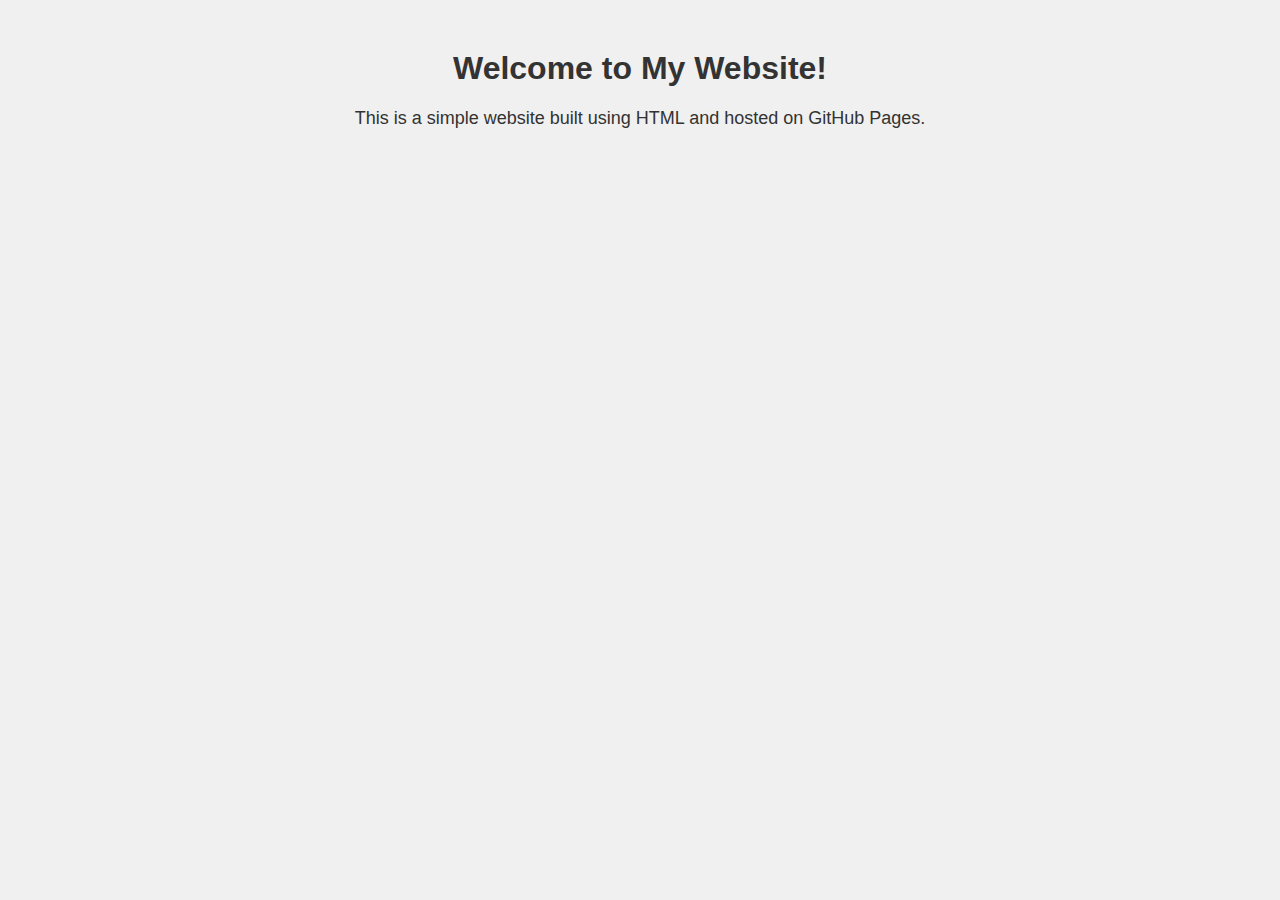
==== index.html @ 20d54323 "Created website files" ====
<!DOCTYPE html>
<html lang="en">
<head>
  <meta charset="UTF-8">
  <meta name="viewport" content="width=device-width, initial-scale=1.0">
  <title>My Personal Website</title>
  <link rel="stylesheet" href="styles.css"> <!-- Link to your CSS file -->
</head>
<body>
  <h1>Welcome to My Website!</h1>
  <p>This is a simple website built using HTML and hosted on GitHub Pages.</p>
</body>
</html>
---- styles.css ----
body {
    font-family: Arial, sans-serif;
    background-color: #f0f0f0;
    color: #333;
    margin: 0;
    padding: 0;
  }
  
  h1 {
    text-align: center;
    margin-top: 50px;
  }
  
  p {
    text-align: center;
    font-size: 18px;
  }
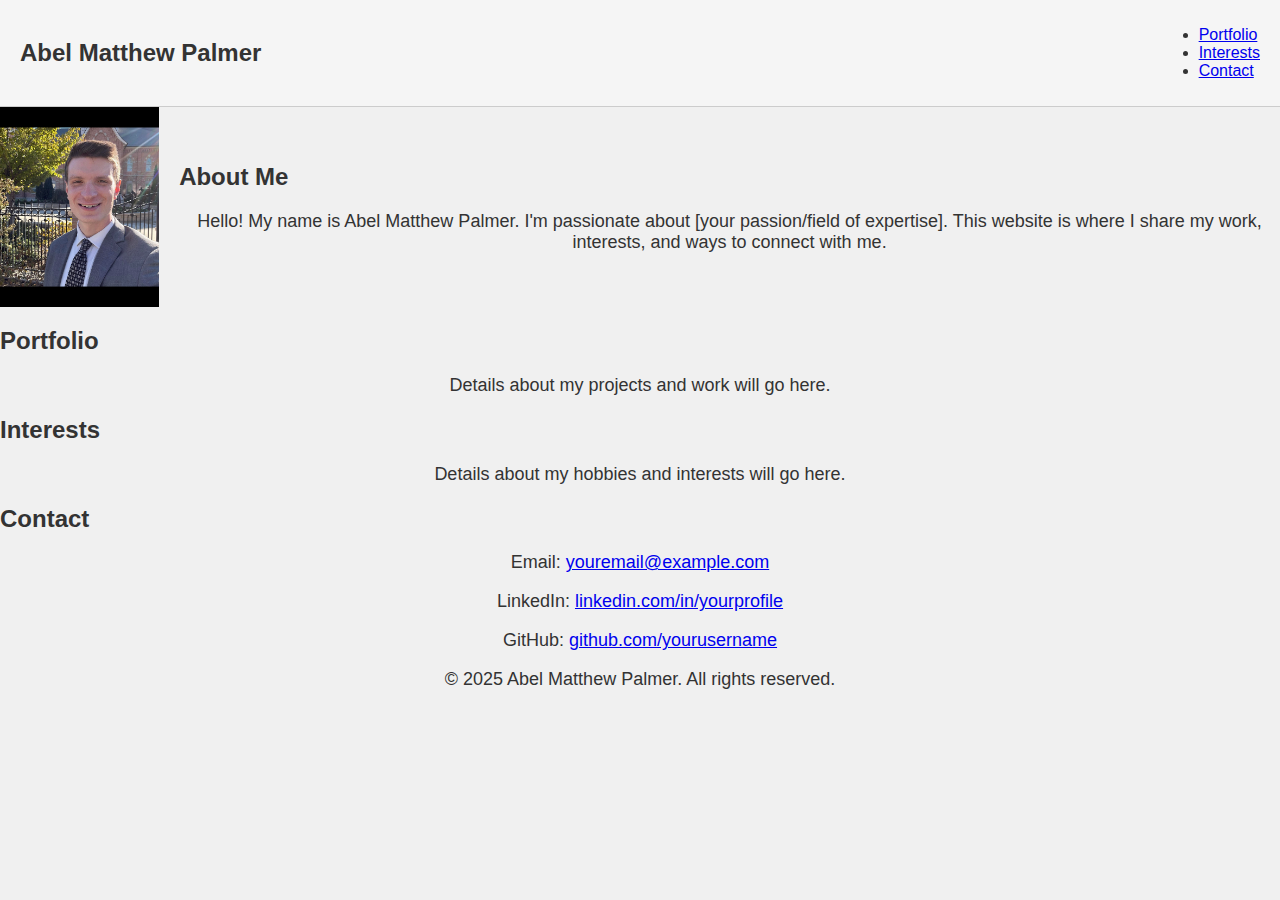
==== commit 9f3b36ae: "jan 18" ====
--- a/index.html
+++ b/index.html
@@ -1,13 +1,61 @@
 <!DOCTYPE html>
 <html lang="en">
+
 <head>
   <meta charset="UTF-8">
   <meta name="viewport" content="width=device-width, initial-scale=1.0">
-  <title>My Personal Website</title>
+  <meta property="og:url" content="https://abelmpalmer.com" />
+  <link rel="canonical" href="https://abelmpalmer.com">
+  <title>Abel Matthew Palmer</title>
   <link rel="stylesheet" href="styles.css"> <!-- Link to your CSS file -->
 </head>
+
 <body>
-  <h1>Welcome to My Website!</h1>
-  <p>This is a simple website built using HTML and hosted on GitHub Pages.</p>
+  <header>
+    <div class="header-container">
+      <h1 class="site-title">Abel Matthew Palmer</h1>
+      <nav>
+        <ul>
+          <li><a href="#portfolio">Portfolio</a></li>
+          <li><a href="#interests">Interests</a></li>
+          <li><a href="#contact">Contact</a></li>
+        </ul>
+      </nav>
+    </div>
+  </header>
+
+  <main>
+    <section id="about">
+      <div class="about-container">
+        <img src="profile.jpg" alt="Picture of Abel Matthew Palmer" class="profile-pic">
+        <div class="about-text">
+          <h2> About Me</h2>
+          <p>Hello! My name is Abel Matthew Palmer. I'm passionate about [your passion/field of expertise]. This website is where I share my work, interests, and ways to connect with me.</p>
+      </div>
+    </section>
+
+    <section id="portfolio">
+      <h2>Portfolio</h2>
+      <p>Details about my projects and work will go here.</p>
+    </section>
+
+    <section id="interests">
+      <h2>Interests</h2>
+      <p>Details about my hobbies and interests will go here.</p>
+    </section>
+
+    <section id="contact">
+      <h2>Contact</h2>
+      <p>Email: <a href="mailto:youremail@example.com">youremail@example.com</a></p>
+      <p>LinkedIn: <a href="https://linkedin.com/in/yourprofile">linkedin.com/in/yourprofile</a></p>
+      <p>GitHub: <a href="https://github.com/yourusername">github.com/yourusername</a></p>
+    </section>
+  </main>
+
+  <footer>
+    <p>&copy; 2025 Abel Matthew Palmer. All rights reserved.</p>
+  </footer>
 </body>
+
 </html>
+
--- a/styles.css
+++ b/styles.css
@@ -1,3 +1,41 @@
+header {
+  background-color: #f5f5f5;
+  padding: 10px 20px;
+  border-bottom: 1px solid #ccc
+}
+
+.header-container {
+  display: flex;
+  justify-content: space-between;
+  align-items: center;
+}
+
+.site-title {
+  font-size: 24px;
+  font-weight: bold;
+  margin: 0;
+}
+
+.nav-links {
+  list-style: none; /* gets rid of the bullet list syle */
+  margin: 0;
+  padding: 0;
+  display: flex;
+  gap: 15px; /* space between links */
+}
+
+.nav-links li {margin: 0;}
+
+.nav-links a {
+  text-decoration: none;
+  color: #333;
+  font-size: 18px;
+}
+
+.nav-links a:hover {
+  color: #007BFF
+}
+
 body {
     font-family: Arial, sans-serif;
     background-color: #f0f0f0;
@@ -10,6 +48,21 @@
     text-align: center;
     margin-top: 50px;
   }
+
+  .about-container {
+    display: flex;
+    align-items: center;
+    gap: 20px;
+  }
+
+  .profile-pic {
+    width: 200px; /* Set the width */
+    height: 200px; /* Maintain aspect ratio */
+    object-fit: cover;
+    border-radius: 0; /* Optional: Makes the image circular */
+    display: block; /* Ensures proper alignment */
+    margin: 0 auto; /* Centers the image */
+  }
   
   p {
     text-align: center;
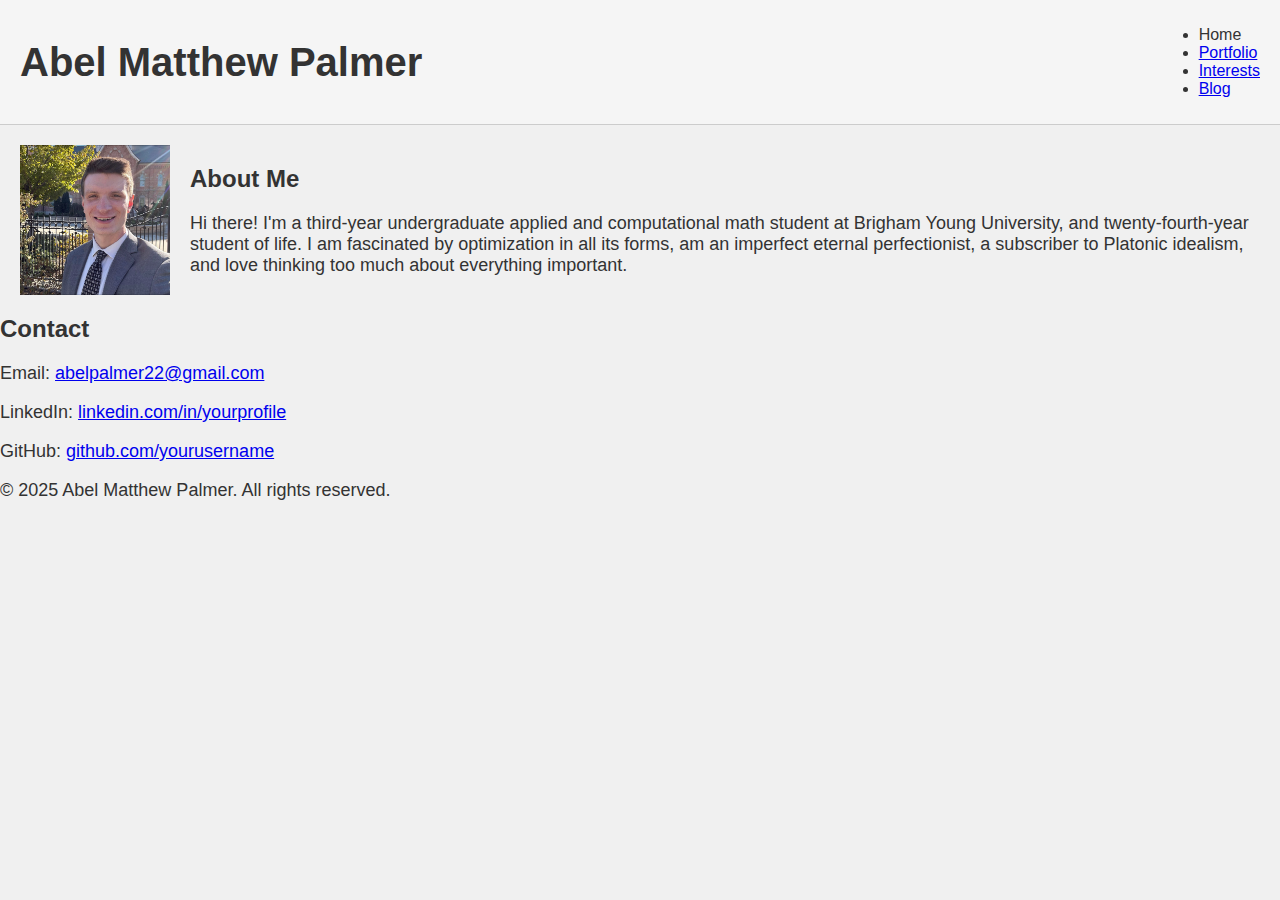
==== commit befdfdc3: "finished for today" ====
--- a/index.html
+++ b/index.html
@@ -16,9 +16,10 @@
       <h1 class="site-title">Abel Matthew Palmer</h1>
       <nav>
         <ul>
-          <li><a href="#portfolio">Portfolio</a></li>
-          <li><a href="#interests">Interests</a></li>
-          <li><a href="#contact">Contact</a></li>
+          <li><a href="index.html"></a>Home</li>
+          <li><a href="portfolio.html">Portfolio</a></li>
+          <li><a href="interests.html">Interests</a></li>
+          <li><a href="blog.html">Blog</a></li>
         </ul>
       </nav>
     </div>
@@ -30,23 +31,18 @@
         <img src="profile.jpg" alt="Picture of Abel Matthew Palmer" class="profile-pic">
         <div class="about-text">
           <h2> About Me</h2>
-          <p>Hello! My name is Abel Matthew Palmer. I'm passionate about [your passion/field of expertise]. This website is where I share my work, interests, and ways to connect with me.</p>
+          <p>Hi there! I'm a third-year undergraduate applied and computational math student at Brigham Young
+            University, and twenty-fourth-year student of life. I am fascinated by
+            optimization in all its forms, am an imperfect eternal perfectionist, a subscriber to Platonic idealism, and love thinking too much 
+            about everything important.
+
+          </p>
       </div>
-    </section>
-
-    <section id="portfolio">
-      <h2>Portfolio</h2>
-      <p>Details about my projects and work will go here.</p>
-    </section>
-
-    <section id="interests">
-      <h2>Interests</h2>
-      <p>Details about my hobbies and interests will go here.</p>
     </section>
 
     <section id="contact">
       <h2>Contact</h2>
-      <p>Email: <a href="mailto:youremail@example.com">youremail@example.com</a></p>
+      <p>Email: <a href="abelpalmer22@gmail.com">abelpalmer22@gmail.com</a></p>
       <p>LinkedIn: <a href="https://linkedin.com/in/yourprofile">linkedin.com/in/yourprofile</a></p>
       <p>GitHub: <a href="https://github.com/yourusername">github.com/yourusername</a></p>
     </section>
--- a/styles.css
+++ b/styles.css
@@ -1,7 +1,25 @@
+/* ==================== General Styles ==================== */
+body {
+  font-family: Arial, sans-serif;
+  background-color: #f0f0f0;
+  color: #333;
+  margin: 0;
+  padding: 0;
+}
+
+h1, h2 {
+  margin: 20px 0;
+}
+
+p {
+  font-size: 18px;
+}
+
+/* ==================== Header ==================== */
 header {
   background-color: #f5f5f5;
   padding: 10px 20px;
-  border-bottom: 1px solid #ccc
+  border-bottom: 1px solid #ccc;
 }
 
 .header-container {
@@ -11,20 +29,23 @@
 }
 
 .site-title {
-  font-size: 24px;
+  font-size: 40px;
   font-weight: bold;
   margin: 0;
+  text-align: center; /* Aligns the header title to the center */
 }
 
 .nav-links {
-  list-style: none; /* gets rid of the bullet list syle */
+  list-style: none; /* Removes bullets */
   margin: 0;
   padding: 0;
   display: flex;
-  gap: 15px; /* space between links */
+  gap: 15px; /* Adds space between links */
 }
 
-.nav-links li {margin: 0;}
+.nav-links li {
+  margin: 0;
+}
 
 .nav-links a {
   text-decoration: none;
@@ -33,39 +54,79 @@
 }
 
 .nav-links a:hover {
-  color: #007BFF
+  color: #007BFF; /* Adds hover effect */
 }
 
-body {
-    font-family: Arial, sans-serif;
-    background-color: #f0f0f0;
-    color: #333;
-    margin: 0;
-    padding: 0;
-  }
-  
-  h1 {
-    text-align: center;
-    margin-top: 50px;
-  }
+/* ==================== Home Page Styles ==================== */
+.about-container {
+  display: flex;
+  align-items: flex-start; /* Ensures alignment to the top of the section */
+  gap: 20px;
+  flex-wrap: wrap;
+  margin: 20px;
+}
 
-  .about-container {
-    display: flex;
-    align-items: center;
-    gap: 20px;
-  }
+.profile-pic {
+  width: 20vw; /* Scales with screen size */
+  max-width: 150px; /* Ensures it doesn't exceed 150px */
+  aspect-ratio: 1 / 1; /* Keeps it square */
+  object-fit: cover; /* Crops the image */
+  border-radius: 0; /* Optional: Adjust if you want rounded corners */
+  display: block;
+  margin: 0 auto; /* Centers image in its container */
+}
 
-  .profile-pic {
-    width: 200px; /* Set the width */
-    height: 200px; /* Maintain aspect ratio */
-    object-fit: cover;
-    border-radius: 0; /* Optional: Makes the image circular */
-    display: block; /* Ensures proper alignment */
-    margin: 0 auto; /* Centers the image */
-  }
-  
-  p {
-    text-align: center;
-    font-size: 18px;
-  }
+.about-text {
+  flex: 1;
+}
+
+#about p, #about h2 {
+  text-align: left; /* Aligns text to the left for About Me section */
+}
+
+/* ==================== Portfolio Page Styles ==================== */
+.portfolio-page {
+  background-color: #f4f4f9;
+}
+
+.portfolio-page header h1 {
+  color: #333;
+  text-align: center; /* Centers the header title */
+}
+
+.plagiarism-container {
+  display: flex;
+  align-items: flex-start;
+  gap: 20px;
+  margin: 20px;
+}
+
+.plagiarism-container img {
+  width: 90vw; /* Scales image with screen size */
+  max-width: 600px;
+  height: auto;
+  border-radius: 10px; /* Adds rounded corners */
+}
+
+.plagiarism-text {
+  flex: 1;
+  text-align: left;
+  font-size: 18px;
+  line-height: 1.5;
+}
+
+/* ==================== Interests Page Styles ==================== */
+/* Add specific styles for your Interests page if needed */
+.interests-page {
+  background-color: #fff; /* Example background color */
+}
+
+.interests-page header h1 {
+  color: #333;
+  text-align: center;
+}
+
+/* Additional styles for sections on the Interests page */
+
+
   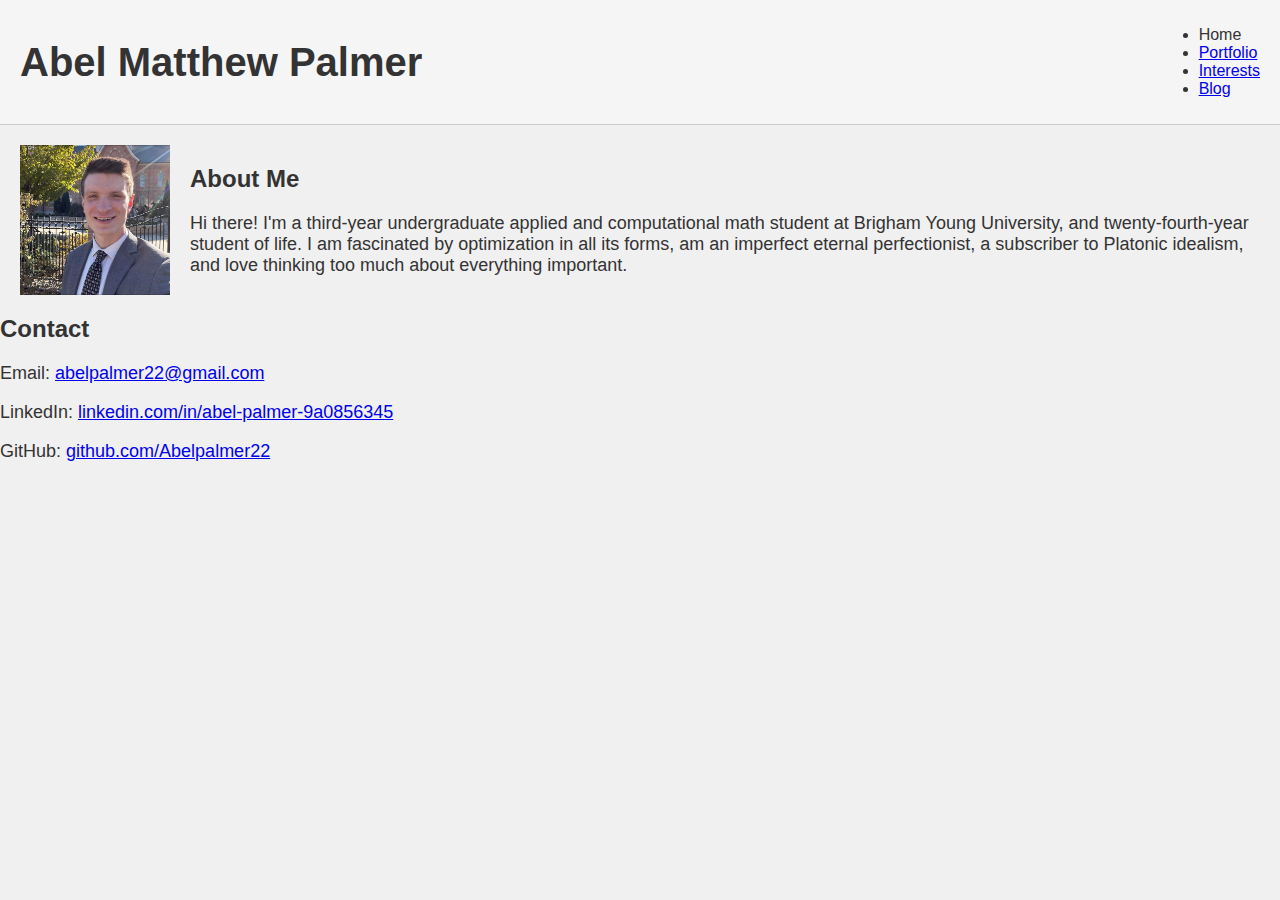
==== commit bfd1c19e: "done for today" ====
--- a/index.html
+++ b/index.html
@@ -43,14 +43,11 @@
     <section id="contact">
       <h2>Contact</h2>
       <p>Email: <a href="abelpalmer22@gmail.com">abelpalmer22@gmail.com</a></p>
-      <p>LinkedIn: <a href="https://linkedin.com/in/yourprofile">linkedin.com/in/yourprofile</a></p>
-      <p>GitHub: <a href="https://github.com/yourusername">github.com/yourusername</a></p>
+      <p>LinkedIn: <a href="https://linkedin.com/in/abel-palmer-9a0856345">linkedin.com/in/abel-palmer-9a0856345</a></p>
+      <p>GitHub: <a href="https://github.com/Abelpalmer22">github.com/Abelpalmer22</a></p>
     </section>
   </main>
 
-  <footer>
-    <p>&copy; 2025 Abel Matthew Palmer. All rights reserved.</p>
-  </footer>
 </body>
 
 </html>
